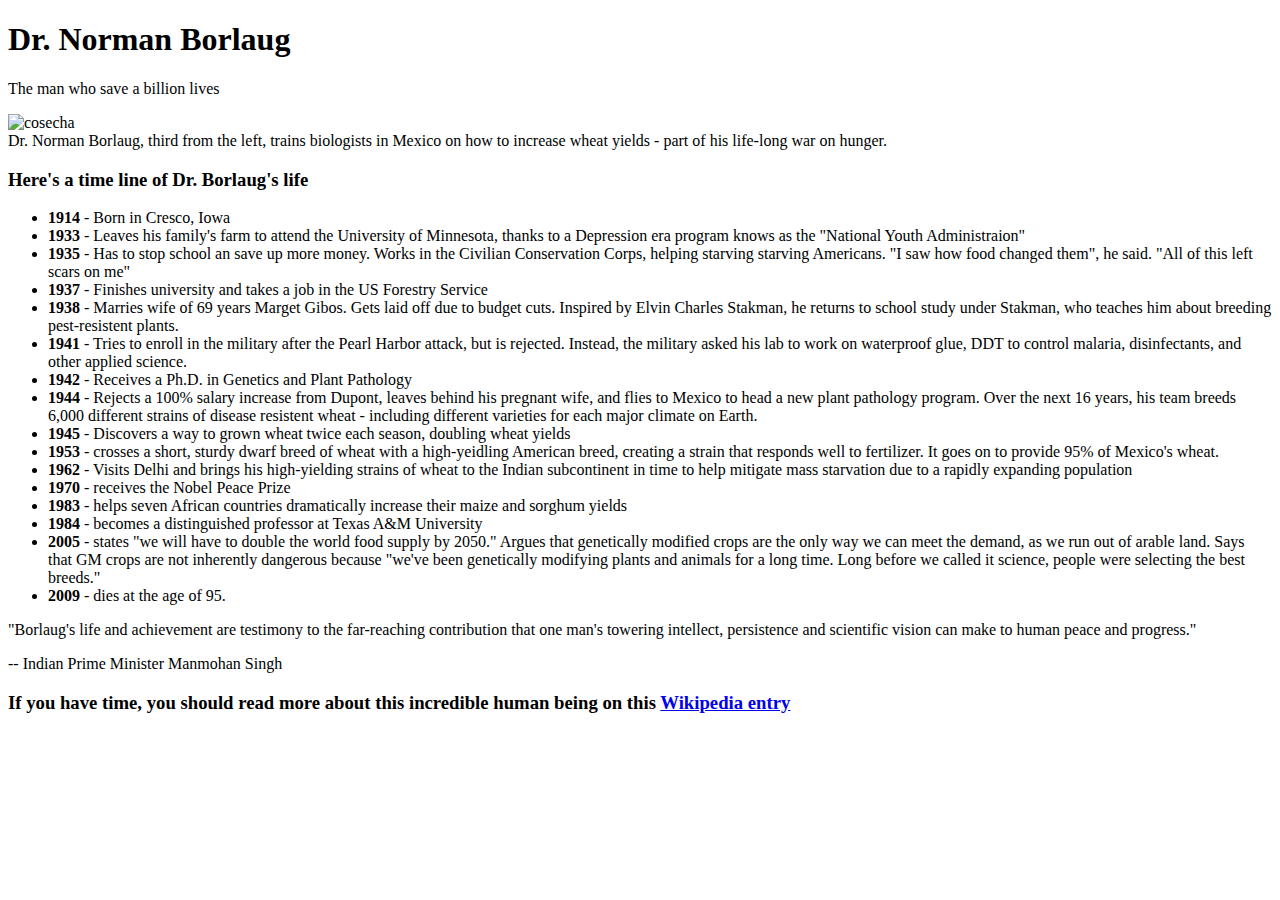
==== tribute-page/index.html @ 20b4db84 "project" ====
<!DOCTYPE html>
<html lang="en">

<head>
    <meta charset="utf-8">
    <meta name="viewport" content="width=device-width, initial-scale=1.0">
    <link rel="stylesheet" href="styles.css">
    <title>Tribue-Page</title>
</head>

<body>
    <main id="main">
        <h1 id="title">Dr. Norman Borlaug</h1>
        <p>The man who save a billion lives</p>
        <div id="img-div">
            <img src="https://cdn.freecodecamp.org/testable-projects-fcc/images/tribute-page-main-image.jpg"
                alt="cosecha">
            <figcaption id="img-caption">
                Dr. Norman Borlaug, third from the left, trains biologists in Mexico
                on how to increase wheat yields - part of his life-long war on hunger.
            </figcaption>
        </div>
        <div>
            <h3>Here's a time line of Dr. Borlaug's life</h3>
            <ul>
                <li><b>1914</b> - Born in Cresco, Iowa</li>
                <li><b>1933</b> - Leaves his family's farm to attend the University of
                    Minnesota, thanks to a Depression era program knows as the
                    "National Youth Administraion"</li>
                <li><b>1935</b> - Has to stop school an save up more money. Works in
                    the Civilian Conservation Corps, helping starving starving Americans.
                    "I saw how food changed them", he said. "All of this left scars on me"</li>
                <li><b>1937</b> - Finishes university and takes a job in the US
                    Forestry Service</li>
                <li><b>1938</b> - Marries wife of 69 years Marget Gibos. Gets laid off
                    due to budget cuts. Inspired by Elvin Charles Stakman, he returns to
                    school study under Stakman, who teaches him about breeding
                    pest-resistent plants.</li>
                <li><b>1941</b> - Tries to enroll in the military after the Pearl Harbor attack, but is rejected.
                    Instead, the military asked his lab to work on waterproof glue, DDT to control malaria,
                    disinfectants, and other applied science.</li>
                <li><b>1942</b> - Receives a Ph.D. in Genetics and Plant Pathology</li>
                <li><b>1944</b> - Rejects a 100% salary increase from Dupont, leaves behind his pregnant wife, and flies
                    to Mexico to head a new plant pathology program. Over the next 16 years, his team breeds 6,000
                    different strains of disease resistent wheat - including different varieties for each major climate
                    on Earth.</li>
                <li><b>1945</b> - Discovers a way to grown wheat twice each season, doubling wheat yields</li>
                <li><b>1953</b> - crosses a short, sturdy dwarf breed of wheat with a high-yeidling American breed,
                    creating a strain that responds well to fertilizer. It goes on to provide 95% of Mexico's wheat.
                </li>
                <li><b>1962</b> - Visits Delhi and brings his high-yielding strains of wheat to the Indian subcontinent
                    in time to help mitigate mass starvation due to a rapidly expanding population</li>
                <li><b>1970</b> - receives the Nobel Peace Prize</li>
                <li><b>1983</b> - helps seven African countries dramatically increase their maize and sorghum yields
                </li>
                <li><b>1984</b> - becomes a distinguished professor at Texas A&M University</li>
                <li><b>2005</b> - states "we will have to double the world food supply by 2050." Argues that genetically
                    modified crops are the only way we can meet the demand, as we run out of arable land. Says that GM
                    crops are not inherently dangerous because "we've been genetically modifying plants and animals for
                    a long time. Long before we called it science, people were selecting the best breeds."</li>
                <li><b>2009</b> - dies at the age of 95.</li>
            </ul>
        </div>
        <div>
            <p id="tribute-info">"Borlaug's life and achievement are testimony to the far-reaching contribution that one
                man's towering intellect, persistence and scientific vision can make to human peace and progress."</p>
            <p>-- Indian Prime Minister Manmohan Singh</p>
        </div>

        <h3>If you have time, you should read more about this incredible human being on this
            <a href="https://en.wikipedia.org/wiki/Norman_Borlaug" target="_blank">Wikipedia entry</a>
        </h3>
    </main>
</body>

</html>
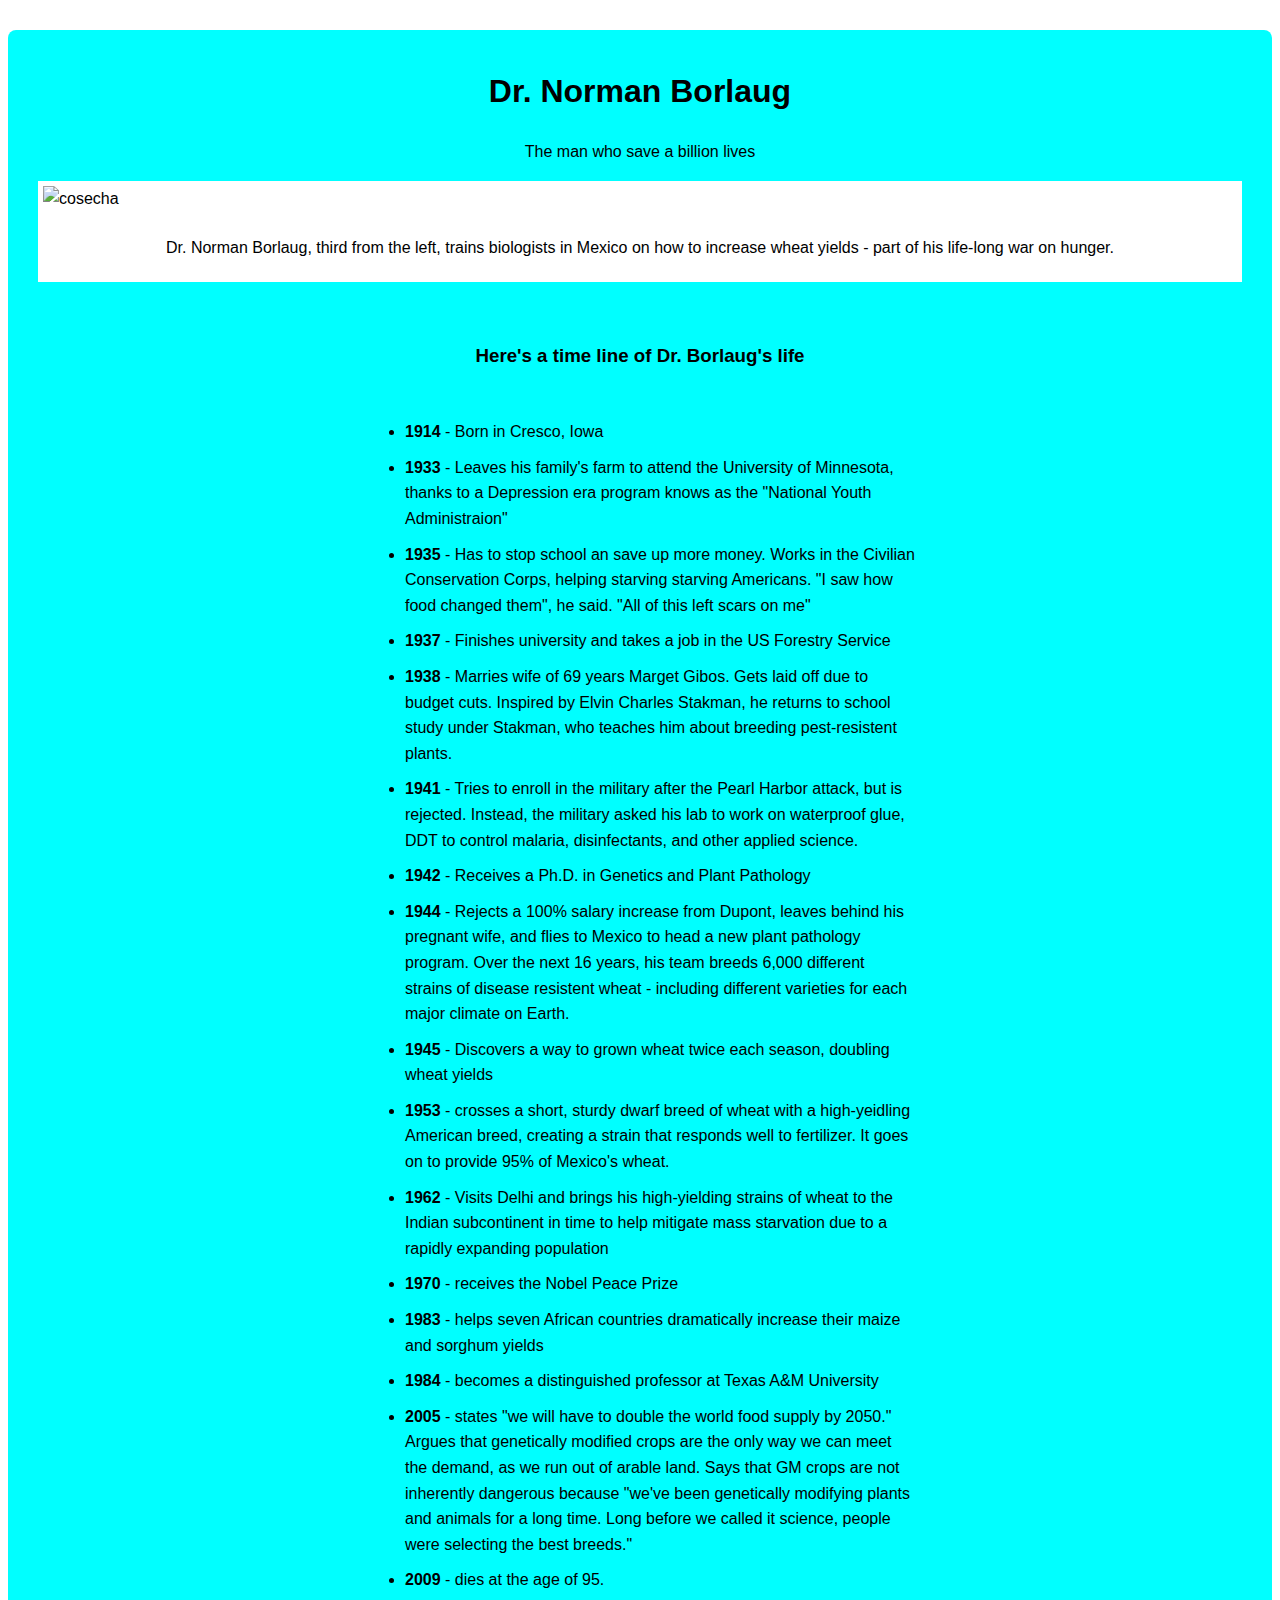
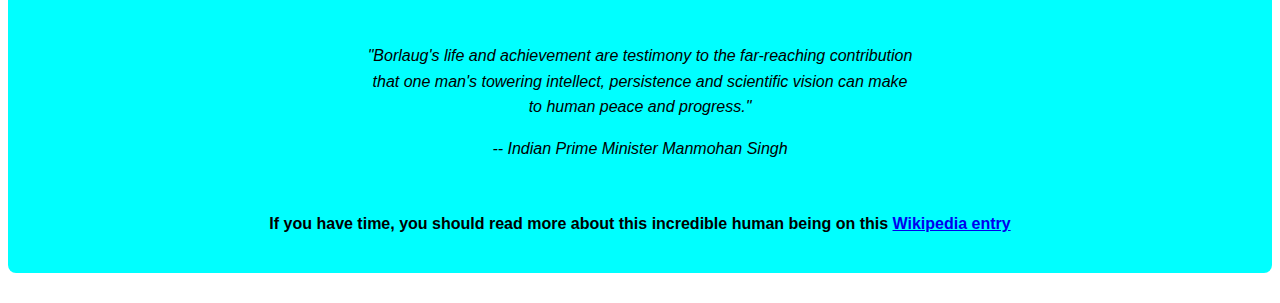
==== commit 8bef1149: "finish-project" ====
--- a/tribute-page/index.html
+++ b/tribute-page/index.html
@@ -61,15 +61,15 @@
                 <li><b>2009</b> - dies at the age of 95.</li>
             </ul>
         </div>
-        <div>
-            <p id="tribute-info">"Borlaug's life and achievement are testimony to the far-reaching contribution that one
+        <div  id="tribute-info">
+            <p>"Borlaug's life and achievement are testimony to the far-reaching contribution that one
                 man's towering intellect, persistence and scientific vision can make to human peace and progress."</p>
             <p>-- Indian Prime Minister Manmohan Singh</p>
         </div>
 
-        <h3>If you have time, you should read more about this incredible human being on this
+        <h4>If you have time, you should read more about this incredible human being on this
             <a href="https://en.wikipedia.org/wiki/Norman_Borlaug" target="_blank">Wikipedia entry</a>
-        </h3>
+        </h4>
     </main>
 </body>
 
--- a/tribute-page/styles.css
+++ b/tribute-page/styles.css
@@ -0,0 +1,71 @@
+* {
+    box-sizing: border-box;
+}
+
+body {
+    font-family: sans-serif;
+    margin: 0;
+    line-height: 1.6;
+}
+
+main {
+    margin: 30px 8px;
+    background-color: aqua;
+    padding: 15px;
+    border-radius: 8px;
+}
+
+#title {
+    text-align: center;
+    font-weight: bold;
+}
+
+p {
+    text-align: center;
+}
+
+#img-div {
+    margin: 15px;
+    background-color: white;
+    padding: 5px;
+}
+
+img {
+    max-width: 100%;
+    height: auto;
+    display: block;
+    margin: 0 auto;
+}
+
+#img-caption {
+    text-align: center;
+    padding: 1.5rem 0 1rem 0;
+}
+
+h3 {
+    text-align: center;
+    padding: 40px 0 30px 0;
+}
+
+ul {
+    max-width: 550px;
+    margin: 0 auto 50px auto;
+    text-align: left;
+    
+}
+
+li {
+   font-size: 16px;
+   margin: 10px 0;
+}
+
+#tribute-info {
+    font-style: italic;
+    max-width: 545px;
+    margin: 0 auto 50px auto;
+    text-align: left;
+}
+
+h4 {
+    text-align: center;
+}